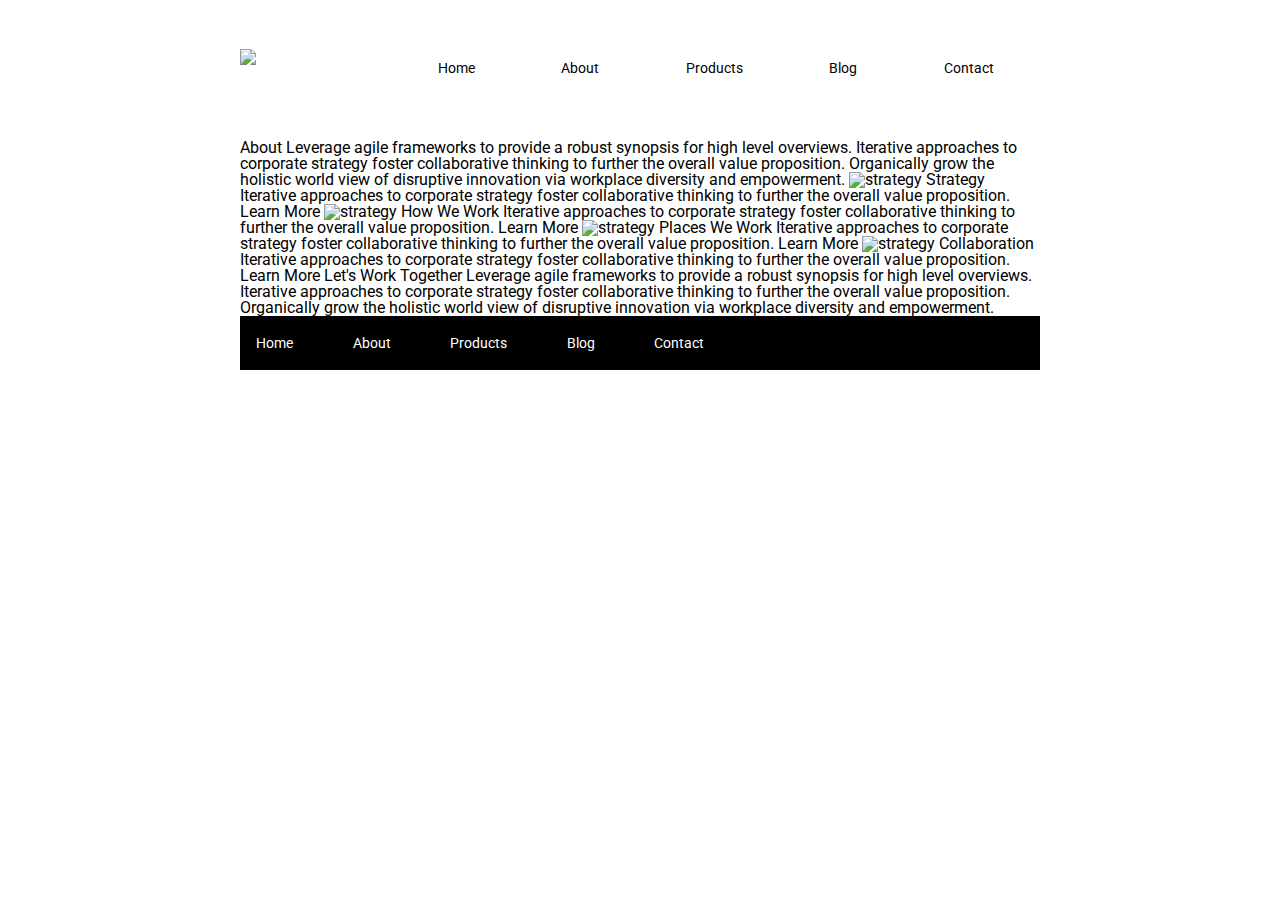
==== about.html @ 0305c348 "Add header to the about page" ====
<!doctype html>

<html lang="en">
<head>
  <meta charset="utf-8">

  <title>Sprint Challenge - About</title>

  <link href="https://fonts.googleapis.com/css?family=Roboto|Rubik" rel="stylesheet">
  <link rel="stylesheet" href="css/index.css">

</head>

<body>
    <div class="container about-page">

        <header class="header">
            <div class="logo">
                <a href="#">
                    <img src="./img/lambda-black.png">
                </a>
            </div>
            <nav class="menu">
                <ul class="main-menu">
                    <li><a href="">Home</a></li>
                    <li><a href="about.html">About</a></li>
                    <li><a href="">Products</a></li>
                    <li><a href="">Blog</a></li>
                    <li><a href="">Contact</a></li>
                </ul>
            </nav>
        </header>


    About

    Leverage agile frameworks to provide a robust synopsis for high level overviews. Iterative approaches to corporate strategy foster collaborative thinking to further the overall value proposition. Organically grow the holistic world view of disruptive innovation via workplace diversity and empowerment.


    <img src="img/about-plan.png" alt="strategy">
    
    Strategy
    
    Iterative approaches to corporate strategy foster collaborative thinking to further the overall value proposition.

    Learn More



    <img src="img/about-working.png" alt="strategy">
    
    How We Work
    
    Iterative approaches to corporate strategy foster collaborative thinking to further the overall value proposition.

    Learn More



    <img src="img/about-office.png" alt="strategy">
    
    Places We Work

    Iterative approaches to corporate strategy foster collaborative thinking to further the overall value proposition.

    Learn More

    <img src="img/about-meeting.png" alt="strategy">
    
    Collaboration
    
    Iterative approaches to corporate strategy foster collaborative thinking to further the overall value proposition.

    Learn More

    Let's Work Together

    Leverage agile frameworks to provide a robust synopsis for high level overviews. Iterative approaches to corporate strategy foster collaborative thinking to further the overall value proposition. Organically grow the holistic world view of disruptive innovation via workplace diversity and empowerment.
        
      <footer>
        <nav>
          <a href="index.html">Home</a>
          <a href="#">About</a>
          <a href="#">Products</a>
          <a href="#">Blog</a>
          <a href="#">Contact</a>
        </nav>
      </footer>
    </div><!-- container -->        
</body>
</html>
---- css/index.css ----
/* http://meyerweb.com/eric/tools/css/reset/ 
   v2.0 | 20110126
   License: none (public domain)
*/

html, body, div, span, applet, object, iframe,
h1, h2, h3, h4, h5, h6, p, blockquote, pre,
a, abbr, acronym, address, big, cite, code,
del, dfn, em, img, ins, kbd, q, s, samp,
small, strike, strong, sub, sup, tt, var,
b, u, i, center,
dl, dt, dd, ol, ul, li,
fieldset, form, label, legend,
table, caption, tbody, tfoot, thead, tr, th, td,
article, aside, canvas, details, embed, 
figure, figcaption, footer, header, hgroup, 
menu, nav, output, ruby, section, summary,
time, mark, audio, video {
	margin: 0;
	padding: 0;
	border: 0;
	font-size: 100%;
	font: inherit;
	vertical-align: baseline;
}
/* HTML5 display-role reset for older browsers */
article, aside, details, figcaption, figure, 
footer, header, hgroup, menu, nav, section {
	display: block;
}
body {
	line-height: 1;
}
ol, ul {
	list-style: none;
}
blockquote, q {
	quotes: none;
}
blockquote:before, blockquote:after,
q:before, q:after {
	content: '';
	content: none;
}
table {
	border-collapse: collapse;
	border-spacing: 0;
}

* {
    box-sizing: border-box;
}

html, body {
    height: 100%;
    font-family: 'Roboto', sans-serif;
}

h1, h2, h3, h4, h5 {
    font-size: 18px;
    margin-bottom: 15px;
    font-family: 'Rubik', sans-serif;
}

p {
    line-height: 1.4;
}

.container {
    width: 800px;
    margin: 0 auto;
}

.top-content {
    display: flex;
    flex-wrap: wrap;
    justify-content: space-evenly;
    margin-bottom: 20px;
    border-bottom: 1px dashed black;
}

.top-content .text-container {
    width: 48%;
    padding: 0 1%;
    padding-bottom: 20px;  
}

.middle-content {
    margin-bottom: 20px;
    border-bottom: 1px dashed black;
}

.middle-content h2 {
    padding: 0 2%;
    margin-bottom: 0;
}

.middle-content .boxes {
    display: flex;
    flex-wrap: wrap;
    justify-content: space-evenly;
}

.middle-content .boxes .box {
    width: 12.5%;
    height: 100px;
    margin: 20px 2.5%;
    color: white;
    display: flex;
    align-items: center;
    justify-content: center;
}

.bottom-content {
    display: flex;
    margin: 0 2% 20px;
    justify-content: space-around;
}

.bottom-content .text-container {
    padding-right: 4%;
}

.bottom-content .text-container:last-child {
    padding-right: 0;
}

footer {
    width: 100%;
    background: black;
}

footer nav {
    width: 60%;
    display: flex;
    justify-content: space-between;
    align-items: center;
    padding: 20px 2%;
    font-size: 14px;
}

footer nav a {
    color: white;
    text-decoration: none;
}

/* Custom Styles */

/* Header Styles */

header {
    display: flex;
    align-items: center;
    width: 100%;
    height: 12vh;
    margin-bottom: 2em;
}

.logo {
    text-align: left;
    flex: 0 0 150px;
    padding-top: 0.5em;
}

.logo img {
    width: 100%;
}

.menu {
    flex: 1 1 0;
    padding: 3em;
}

ul.main-menu {
    display: inline-flex;
}

.main-menu li {
    padding-right: 5.4em;
    padding-top: 1.8em;
}

.main-menu li a {
    font-size: 0.9em;
    color: #000;
    text-decoration: none;
}

.hero img {
    width: 100%;
}

.hero {
    margin-bottom: 1.3em;
}

.box:nth-child(1){
    background-color: teal;
}

.box:nth-child(2){
    background-color: gold;
}

.box:nth-child(3){
    background-color: cadetblue;
}

.box:nth-child(4){
    background-color: coral;
}

.box:nth-child(5){
    background-color: crimson;
}

.box:nth-child(6){
    background-color: forestgreen;
}

.box:nth-child(7){
    background-color: darkorchid;
}

.box:nth-child(8){
    background-color: hotpink;
}

.box:nth-child(9){
    background-color: indigo;
}

.box:nth-child(10){
    background-color: dodgerblue;
}
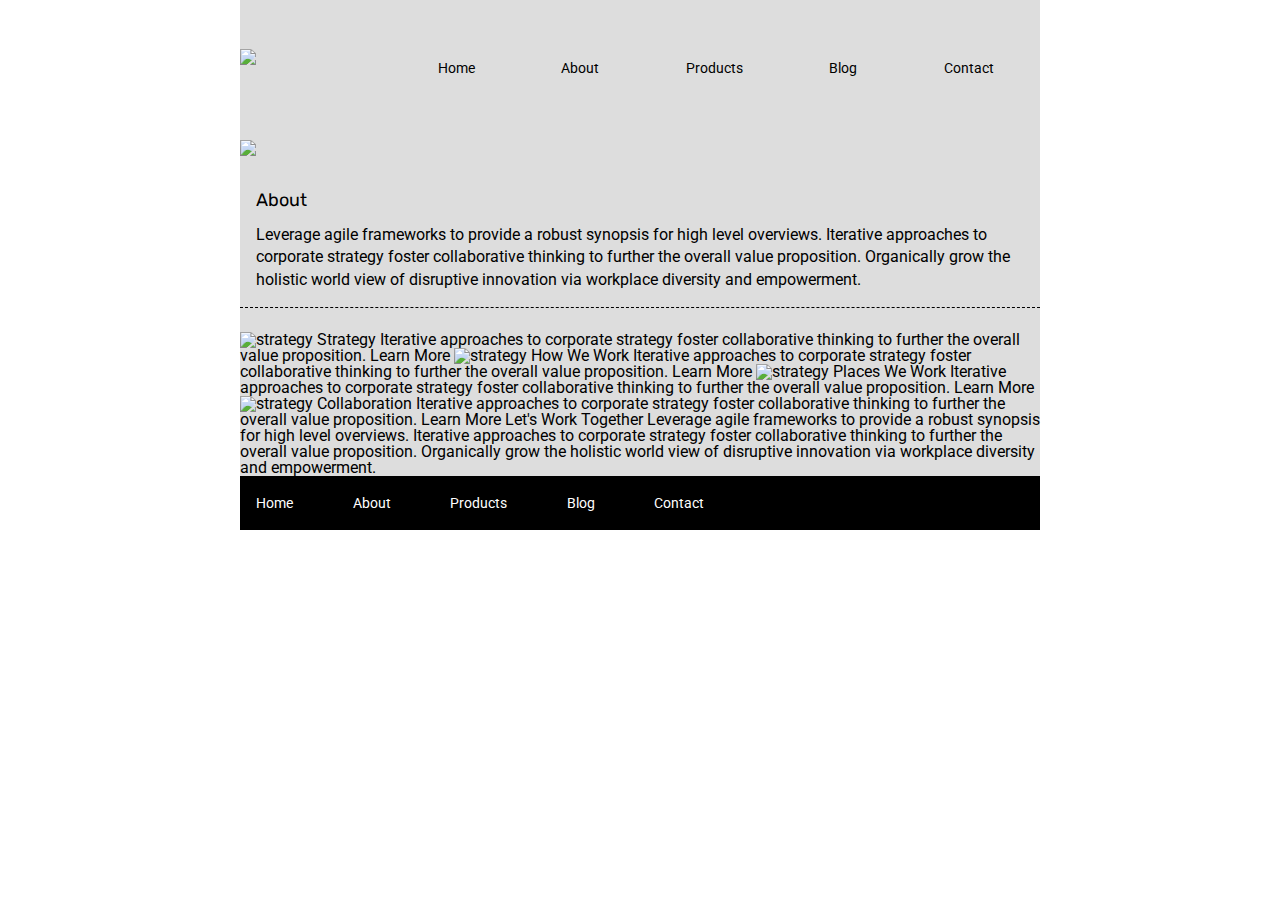
==== commit 35dbf30a: "Mark up and style jumbo section of about page" ====
--- a/about.html
+++ b/about.html
@@ -31,10 +31,17 @@
             </nav>
         </header>
 
+      <section class="about-jumbo">
+        <div class="about-jumbo-img">
+          <img src="./img/jumbo-about.png">
+        </div>
 
-    About
+        <div class="jumbo-content">
+          <h2>About</h2>
 
-    Leverage agile frameworks to provide a robust synopsis for high level overviews. Iterative approaches to corporate strategy foster collaborative thinking to further the overall value proposition. Organically grow the holistic world view of disruptive innovation via workplace diversity and empowerment.
+          <p>Leverage agile frameworks to provide a robust synopsis for high level overviews. Iterative approaches to corporate strategy foster collaborative thinking to further the overall value proposition. Organically grow the holistic world view of disruptive innovation via workplace diversity and empowerment.<p>     
+        </div>
+      </section>
 
 
     <img src="img/about-plan.png" alt="strategy">
--- a/css/index.css
+++ b/css/index.css
@@ -233,3 +233,22 @@
 .box:nth-child(10){
     background-color: dodgerblue;
 }
+
+
+/* About Page */
+.about-page {
+    background: #ddd;
+}
+
+.about-jumbo-img {
+    margin-bottom: 1em;
+}
+
+.jumbo-content {
+    padding: 1em;
+}
+
+.about-jumbo {
+    border-bottom: 1px dashed black;
+    margin-bottom: 1.5em;
+}
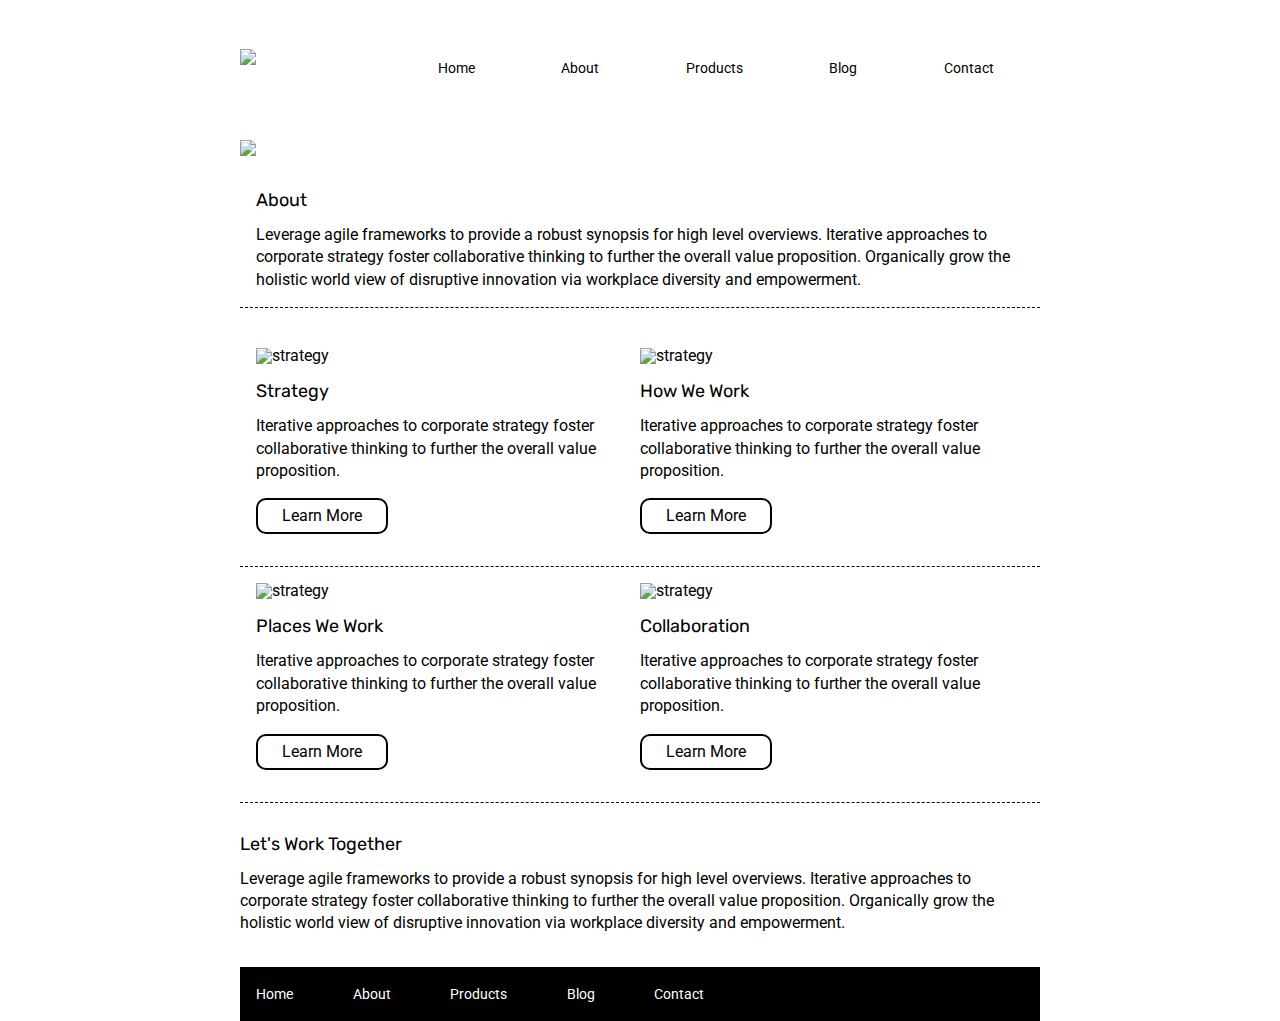
==== commit 65540030: "Mark up and style the main content section of about page" ====
--- a/about.html
+++ b/about.html
@@ -43,46 +43,58 @@
         </div>
       </section>
 
+      <section class="about-main-content dahsed-border">
+        <div class="about-content dashed-border">
+          <div>
+            <img src="img/about-plan.png" alt="strategy">
+              
+              <h3>Strategy</h3>
+              
+              <p>Iterative approaches to corporate strategy foster collaborative thinking to further the overall value proposition.</p>
 
-    <img src="img/about-plan.png" alt="strategy">
-    
-    Strategy
-    
-    Iterative approaches to corporate strategy foster collaborative thinking to further the overall value proposition.
+              <a href="" class="about-btn">Learn More</a>
+          </div>
 
-    Learn More
+          <div>
+             <img src="img/about-working.png" alt="strategy">
+              
+              <h3>How We Work</h3>
+              
+              <p>Iterative approaches to corporate strategy foster collaborative thinking to further the overall value proposition.</p>
+
+              <a href="" class="about-btn">Learn More</a>
+          </div>
+        </div>
+        <div class="about-content dashed-border">
+          <div>
+            <img src="img/about-office.png" alt="strategy">
+              
+              <h3>Places We Work</h3>
+
+              <p>Iterative approaches to corporate strategy foster collaborative thinking to further the overall value proposition.</p>
+
+              <a href="" class="about-btn">Learn More</a>
+          </div>
 
 
+          <div>
+             <img src="img/about-meeting.png" alt="strategy">
+              
+              <h3>Collaboration</h3>
+              
+              <p>Iterative approaches to corporate strategy foster collaborative thinking to further the overall value proposition.</p>
 
-    <img src="img/about-working.png" alt="strategy">
-    
-    How We Work
-    
-    Iterative approaches to corporate strategy foster collaborative thinking to further the overall value proposition.
+              <a href="" class="about-btn">Learn More</a>
+          </div>
 
-    Learn More
+        </div>
+      </section>
 
+      <section class="about-work">
+        <h3>Let's Work Together</h3>
 
-
-    <img src="img/about-office.png" alt="strategy">
-    
-    Places We Work
-
-    Iterative approaches to corporate strategy foster collaborative thinking to further the overall value proposition.
-
-    Learn More
-
-    <img src="img/about-meeting.png" alt="strategy">
-    
-    Collaboration
-    
-    Iterative approaches to corporate strategy foster collaborative thinking to further the overall value proposition.
-
-    Learn More
-
-    Let's Work Together
-
-    Leverage agile frameworks to provide a robust synopsis for high level overviews. Iterative approaches to corporate strategy foster collaborative thinking to further the overall value proposition. Organically grow the holistic world view of disruptive innovation via workplace diversity and empowerment.
+          <p>Leverage agile frameworks to provide a robust synopsis for high level overviews. Iterative approaches to corporate strategy foster collaborative thinking to further the overall value proposition. Organically grow the holistic world view of disruptive innovation via workplace diversity and empowerment.</p>
+      </section>
         
       <footer>
         <nav>
--- a/css/index.css
+++ b/css/index.css
@@ -236,8 +236,9 @@
 
 
 /* About Page */
-.about-page {
-    background: #ddd;
+
+.dashed-border {
+    border-bottom: 1px dashed black;
 }
 
 .about-jumbo-img {
@@ -252,3 +253,36 @@
     border-bottom: 1px dashed black;
     margin-bottom: 1.5em;
 }
+
+
+.about-btn {
+  border: 2px solid black;
+  background: none;
+  text-decoration: none;
+  color: #000;
+  display: inline-block;
+  margin-top: 1em;
+  margin-bottom: 1em;
+  padding: 0.5em 1.5em;
+  border-radius: 10px;
+}
+
+.about-main-content {
+    display: flex;
+    flex-direction: column;
+    margin-bottom: 2em;
+
+}
+
+.about-content {
+    display: flex;
+    padding: 1em;
+}
+
+.about-content div h3 {
+    margin-top: 1em;
+}
+
+.about-work {
+    margin-bottom: 2em;
+}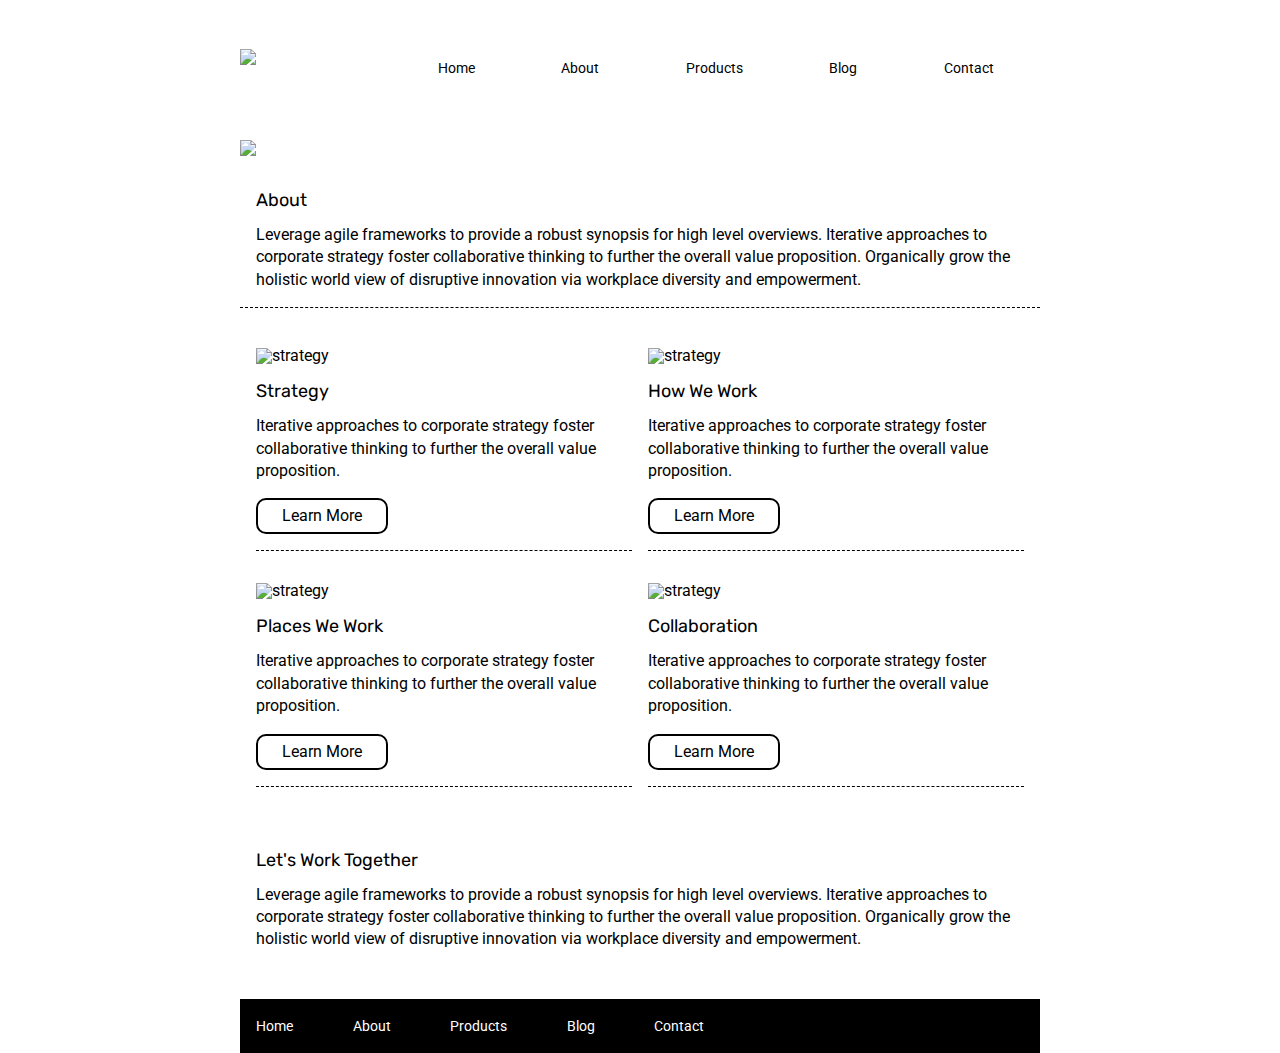
==== commit f653024c: "Update bottom borders in about page" ====
--- a/about.html
+++ b/about.html
@@ -22,7 +22,7 @@
             </div>
             <nav class="menu">
                 <ul class="main-menu">
-                    <li><a href="">Home</a></li>
+                    <li><a href="index.html">Home</a></li>
                     <li><a href="about.html">About</a></li>
                     <li><a href="">Products</a></li>
                     <li><a href="">Blog</a></li>
@@ -43,9 +43,9 @@
         </div>
       </section>
 
-      <section class="about-main-content dahsed-border">
-        <div class="about-content dashed-border">
-          <div>
+      <section class="about-main-content">
+        <div class="about-content">
+          <div class="dashed-border">
             <img src="img/about-plan.png" alt="strategy">
               
               <h3>Strategy</h3>
@@ -55,7 +55,7 @@
               <a href="" class="about-btn">Learn More</a>
           </div>
 
-          <div>
+          <div class="dashed-border">
              <img src="img/about-working.png" alt="strategy">
               
               <h3>How We Work</h3>
@@ -65,8 +65,8 @@
               <a href="" class="about-btn">Learn More</a>
           </div>
         </div>
-        <div class="about-content dashed-border">
-          <div>
+        <div class="about-content">
+          <div class="dashed-border">
             <img src="img/about-office.png" alt="strategy">
               
               <h3>Places We Work</h3>
@@ -75,9 +75,7 @@
 
               <a href="" class="about-btn">Learn More</a>
           </div>
-
-
-          <div>
+          <div class="dashed-border">
              <img src="img/about-meeting.png" alt="strategy">
               
               <h3>Collaboration</h3>
@@ -86,7 +84,6 @@
 
               <a href="" class="about-btn">Learn More</a>
           </div>
-
         </div>
       </section>
 
--- a/css/index.css
+++ b/css/index.css
@@ -285,4 +285,9 @@
 
 .about-work {
     margin-bottom: 2em;
+    padding: 1em;
+}
+
+.about-content > div + div {
+    margin-left: 1em;
 }